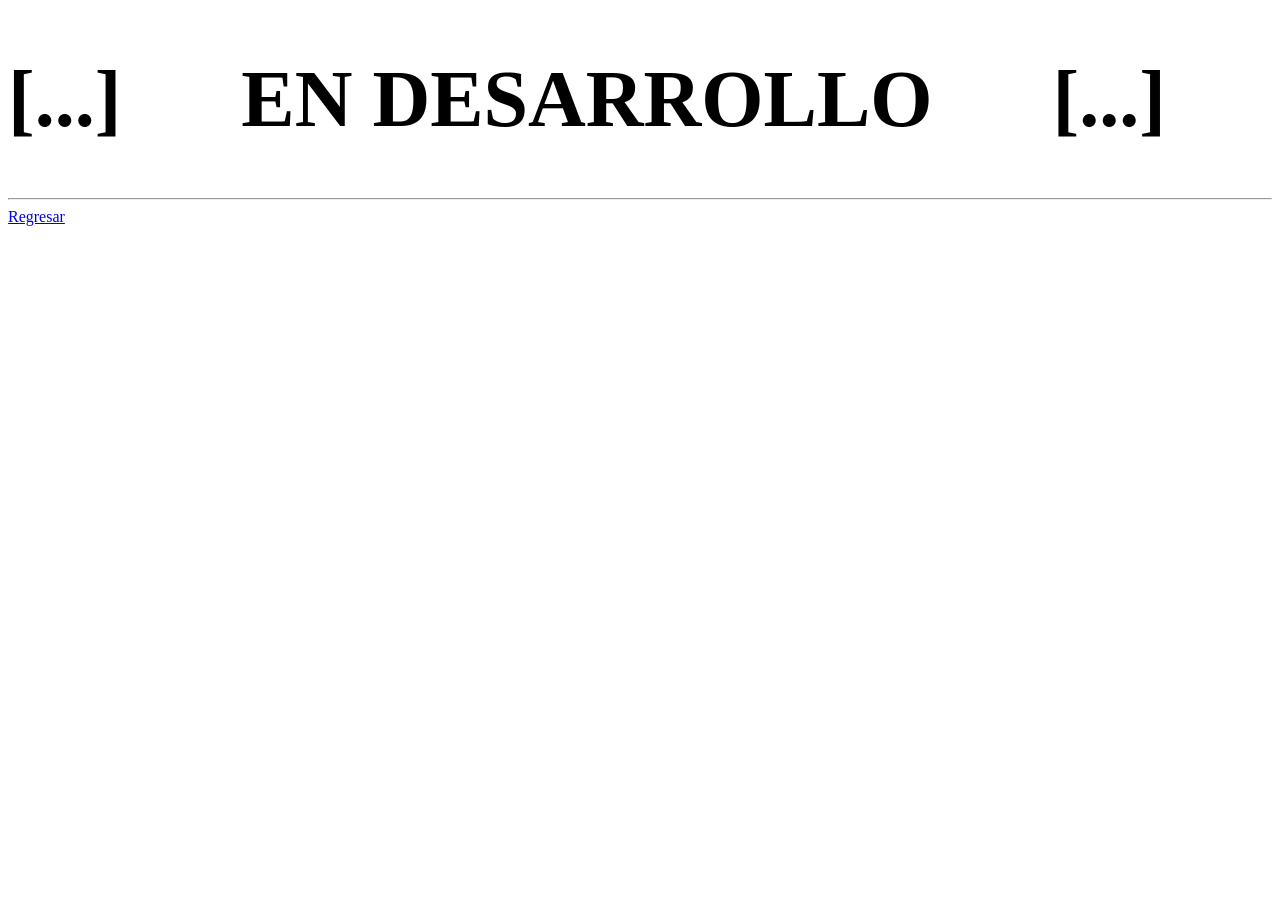
==== vacio.html @ 49caa692 "vacio.html v2" ====
<!DOCTYPE html>
<html>
<head>
    <meta charset="UTF-8" />
    <title> Presentacion HOME</title>
    <!-- <link rel="stylesheet" type="text/css" href="v1_styles.css" /> -->
    <link rel="stylesheet" type="text/css" href="https://github.com/KARCARIS/LM_DIGI/v1_styles.css">
</head>
<body>
    <div class="contenedor">
        <div class="id0">
            <h1 class="id1" style="font-size: 80px">[...] &emsp; EN DESARROLLO &emsp; [...]</h1>
            <hr />
        </div>
        <div class="id3" style="padding-bottom:5px">
            <a href="index.html">Regresar</a>
        </div>
    </div>
</body>
</html>
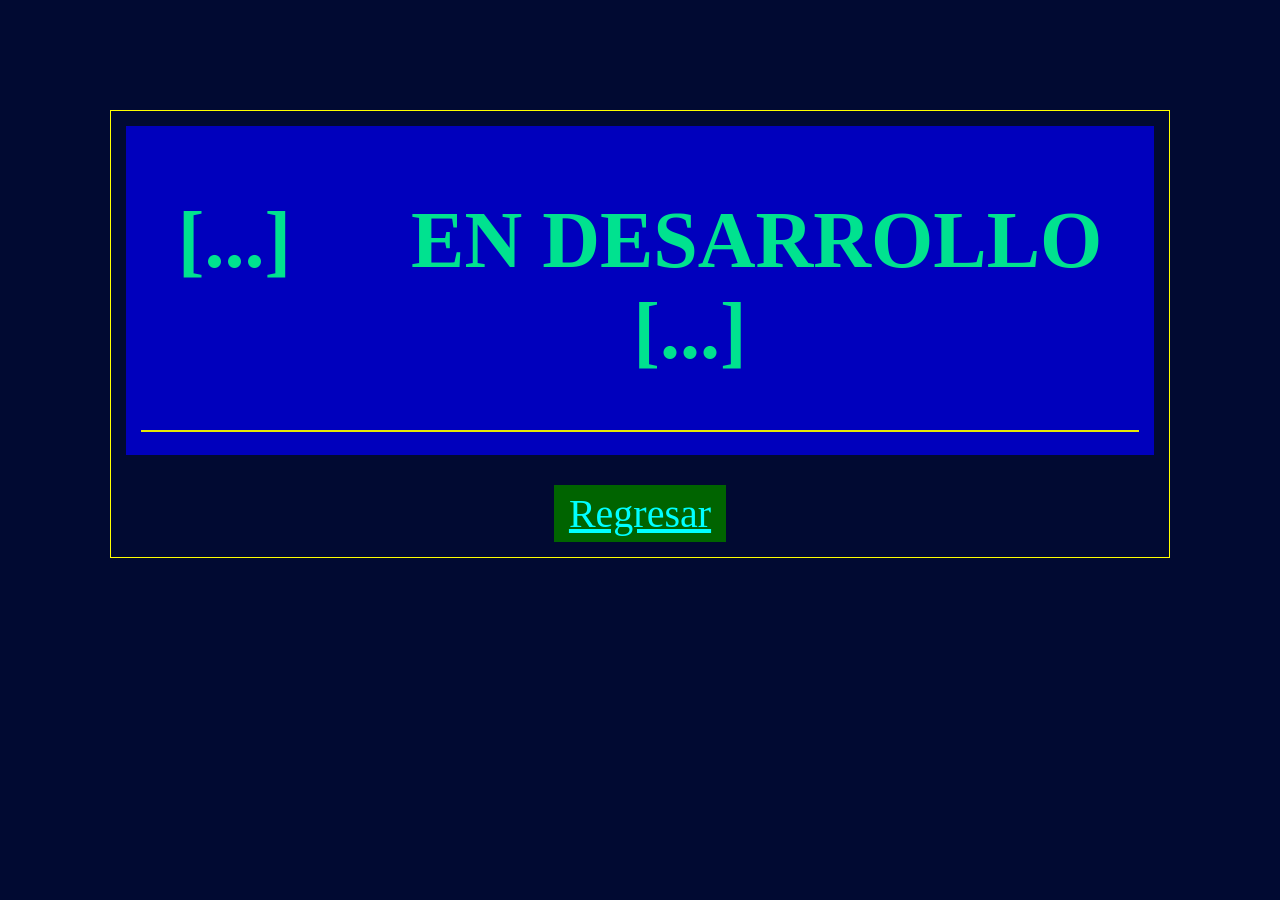
==== commit bbf5faf5: "vacio.html v3" ====
--- a/vacio.html
+++ b/vacio.html
@@ -3,8 +3,8 @@
 <head>
     <meta charset="UTF-8" />
     <title> Presentacion HOME</title>
-    <!-- <link rel="stylesheet" type="text/css" href="v1_styles.css" /> -->
-    <link rel="stylesheet" type="text/css" href="https://github.com/KARCARIS/LM_DIGI/v1_styles.css">
+    <link rel="stylesheet" type="text/css" href="v1_styles.css" />
+    <!-- <script src="file.js"></script> -->        
 </head>
 <body>
     <div class="contenedor">
--- a/v1_styles.css
+++ b/v1_styles.css
@@ -0,0 +1,98 @@
+* {
+    zoom: 100%;
+}
+
+body {
+    background-color: rgb(1,10,50);
+    /*background-repeat: no-repeat;*/
+    /*border-image-slice: fill;*/
+
+    padding: 10px;
+    margin: 100px;
+    border-radius: 4px;
+}
+
+.contenedor, hr, #img {
+    border: solid;
+    border-color: yellow;
+    border-width: 1px;
+    display: grid;
+
+    /*
+        grid-template-columns: 1fr, 1fr;
+        gap: 20px;
+        grid-template-rows: 1fr, repeat(2,fr);
+        gap: 10px;
+        place-items:center;
+    */
+}
+
+.id0 {
+    opacity: 90%;
+    background-color: mediumblue;
+    margin: 15px;
+    padding: 15px;
+}
+
+.id1 {
+    font-family: 'Agency FB';
+    text-align: center;
+    color: mediumspringgreen;
+}
+
+.id2 {
+    margin: 5px;
+}
+
+.id3 {
+    background-color: darkgreen;
+    text-align: center;
+    margin-top: 15px;
+    margin-bottom: 15px;
+    margin-left: auto;
+    margin-right: auto;
+    padding-top: 5px;
+    padding-bottom: 40px;
+    padding-left: 15px;
+    padding-right: 15px;
+}
+
+.txt {
+    font-family: 'Agency FB';
+    font-size: 40px;
+    text-align: left;
+    color: aqua;
+}
+
+nav {
+    margin-top: 3px;
+    padding: 3px;
+    display: inline-grid;
+}
+
+.Contenedor {
+    background-color: darkcyan;
+    font-family: Consolas;
+    font-size: 40px;
+    text-decoration: blink;
+    color: aqua;
+    padding: 1px;
+    margin: 1px;
+    text-align: center;
+}
+
+a {
+    color: aqua;
+    font-size: 40px;
+    text-align: left;
+}
+
+ol, li, ul {
+    color: deeppink;
+    font-size: 50px;
+}
+
+.Contenedor:hover, a:hover {
+    font-style: italic;
+    color: orange;
+}
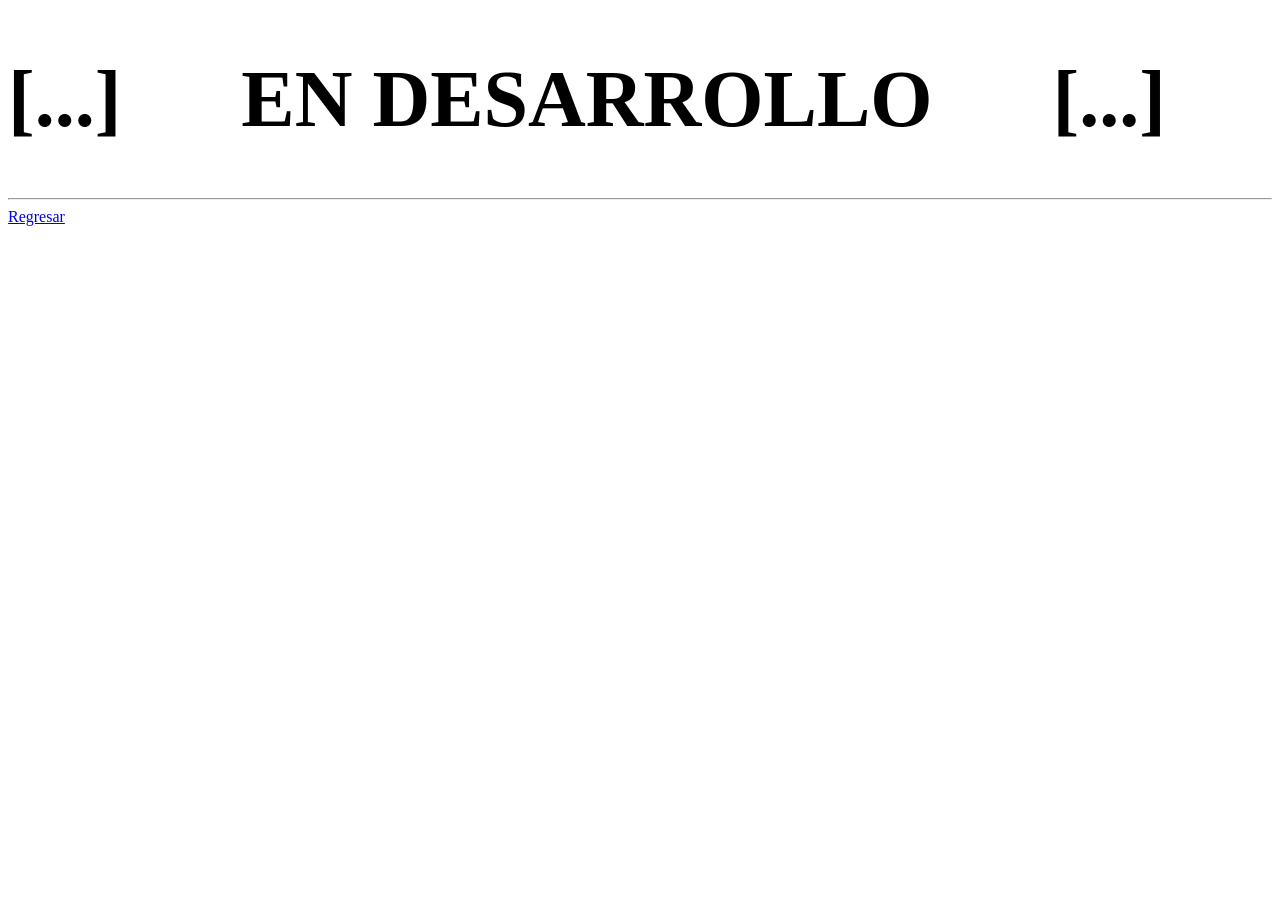
==== commit 3bbfe4bf: "vacio v5" ====
--- a/vacio.html
+++ b/vacio.html
@@ -3,8 +3,7 @@
 <head>
     <meta charset="UTF-8" />
     <title> Presentacion HOME</title>
-    <link rel="stylesheet" type="text/css" href="v1_styles.css" />
-    <!-- <script src="file.js"></script> -->        
+    <link rel="stylesheet" type="text/css" href="/LM_DIGI/v1_styles.css" />
 </head>
 <body>
     <div class="contenedor">
